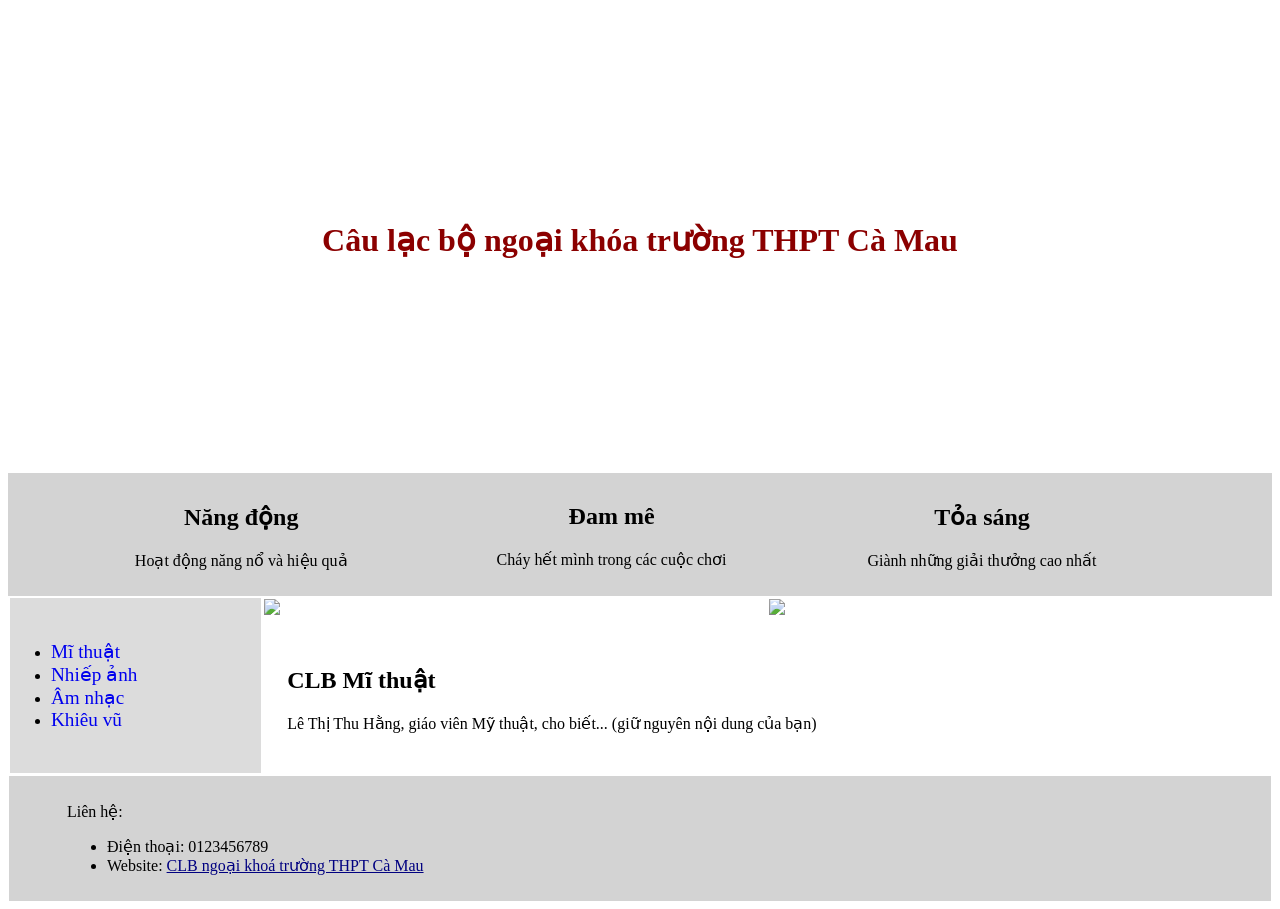
==== nghethuat.html @ ff933b33 "Add files via upload" ====
<!DOCTYPE html>
<html>

<head>
    <meta charset="utf-8">
    <link href="style.css" rel="stylesheet" type="text/css">
    <title>CLB Nghệ Thuật</title>
</head>

<body>

<header>
    <div class="banner">
        <h1>Câu lạc bộ ngoại khóa trường THPT Cà Mau</h1>
    </div>

    <div class="slogan">
        <div class="row">
            <div class="block_3">
                <h2>Năng động</h2>
                <p>Hoạt động năng nổ và hiệu quả</p>
            </div>
            <div class="block_3">
                <h2>Đam mê</h2>
                <p>Cháy hết mình trong các cuộc chơi</p>
            </div>
            <div class="block_3">
                <h2>Tỏa sáng</h2>
                <p>Giành những giải thưởng cao nhất</p>
            </div>
        </div>
    </div>
</header>

<table width="100%">
    <tr>
        <td rowspan="2" style="background-color: gainsboro">
            <ul>
                <li><a href="#mithuat" class="menu">Mĩ thuật</a></li>
                <li><a href="#nhiepanh" class="menu">Nhiếp ảnh</a></li>
                <li><a href="#amnhac" class="menu">Âm nhạc</a></li>
                <li><a href="#khieuvu" class="menu">Khiêu vũ</a></li>
            </ul>
        </td>

        <td width="40%">
            <img src="img/mua" class="img">
        </td>

        <td width="40%">
            <img src="img/ve.jpg" class="img">
        </td>
    </tr>

    <tr>
        <td colspan="2" style="text-align: justify; padding: 1.5em;">
            <h2 id="mithuat">CLB Mĩ thuật</h2>
            <p>
                Lê Thị Thu Hằng, giáo viên Mỹ thuật, cho biết...
                (giữ nguyên nội dung của bạn)
            </p>
        </td>
    </tr>
</table>

<footer>
    <div class="row">
        <div style="width:60%">
            <p>Liên hệ:</p>
            <ul>
                <li>Điện thoại: 0123456789</li>
                <li>
                    Website:
                    <a href="index.html" class="link">
                        CLB ngoại khoá trường THPT Cà Mau
                    </a>
                </li>
            </ul>
        </div>
    </div>
</footer>

</body>
</html>
---- style.css ----
.banner {
  background: url("img/img-0") no-repeat center center;
  background-size: cover;
  padding-top: 12rem;
  padding-bottom: 12rem;
  text-align: center;
  color: darkred;
}

.slogan {
  text-align: center;
  width: 100%;
}

.row {
  display: flex;
  flex-wrap: wrap;
  margin-top: 0;
  max-width: 100%;
  padding-right: 3rem;
  padding-left: 3rem;
  background-color: lightgrey;
}

.block_3 {
  flex: 0 0 auto;
  width: 30%;
  margin: 10px;
}

.cell_img {
  width: 50%;
}

.cell-text {
  width: 50%;
  padding-left: 5rem;
}

.img {
  width: 100%;
  height: auto;
}

footer {
  background-color: lightgrey;
  margin: 1px;
  padding: 10px;
}

.link {
  color: navy;
  text-align: left;
}

.menu {
  font-size: 120%;
  text-decoration: none;
}
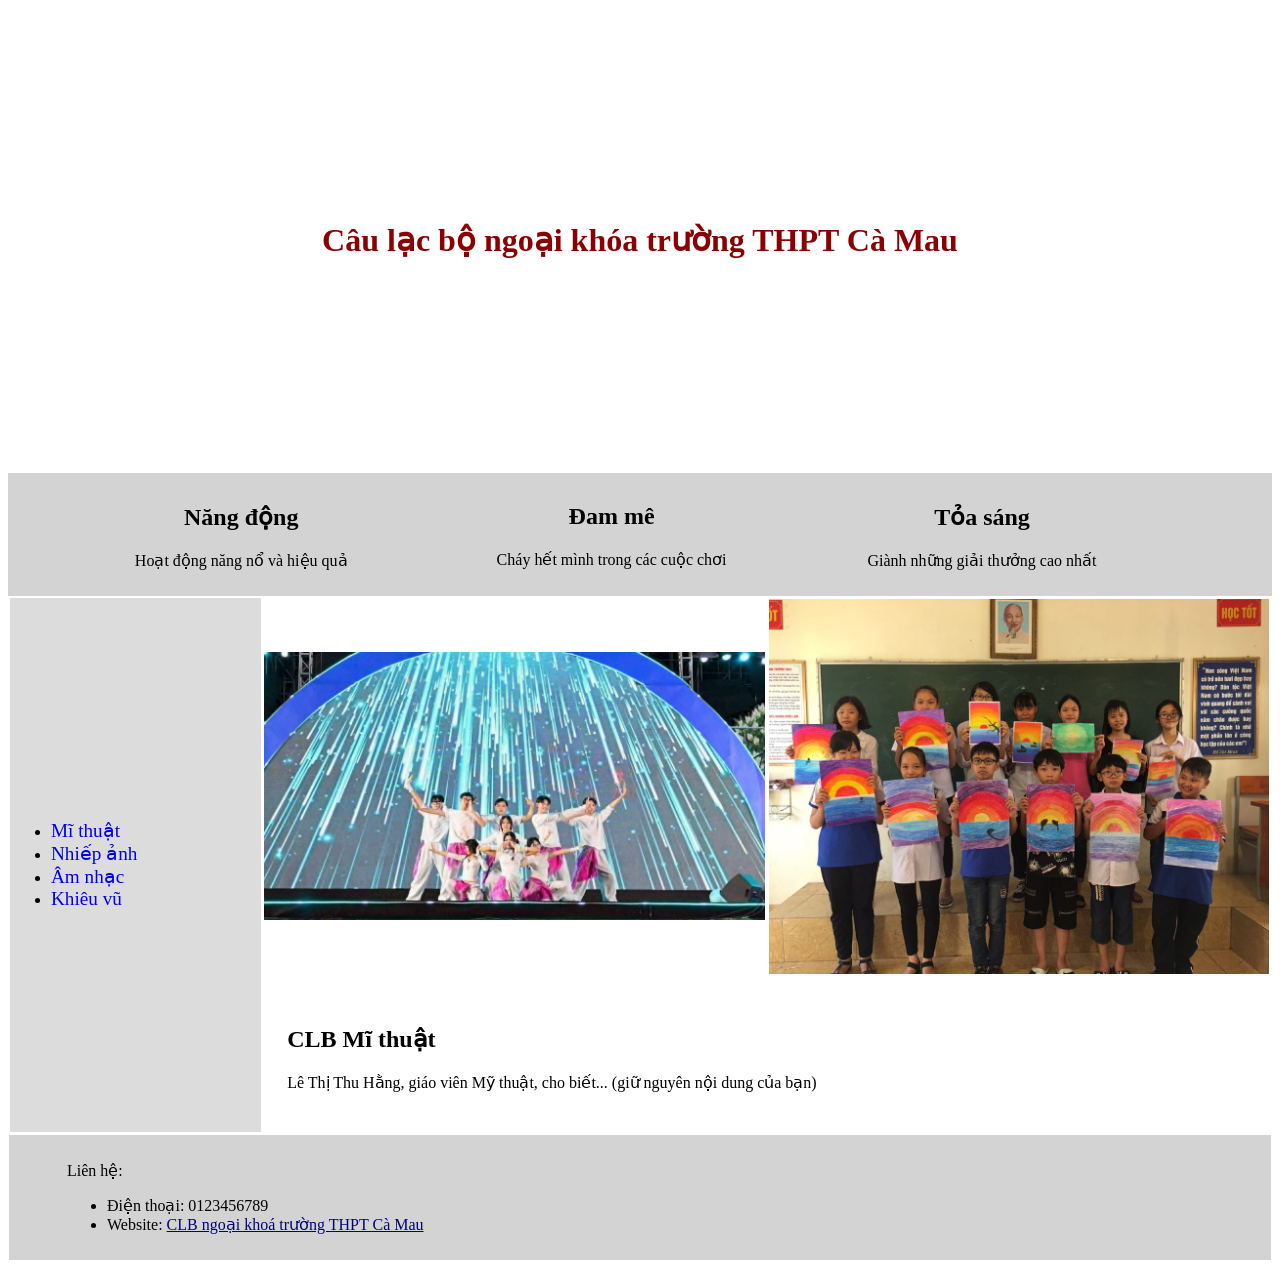
==== commit 9e8a0a01: "Fix HTML formatting and update image sources" ====
--- a/nghethuat.html
+++ b/nghethuat.html
@@ -44,11 +44,11 @@
         </td>
 
         <td width="40%">
-            <img src="img/mua" class="img">
+            <img src="mua" class="img">
         </td>
 
         <td width="40%">
-            <img src="img/ve.jpg" class="img">
+            <img src="ve.jpg" class="img">
         </td>
     </tr>
 
@@ -81,4 +81,5 @@
 </footer>
 
 </body>
-</html>+
+</html>
